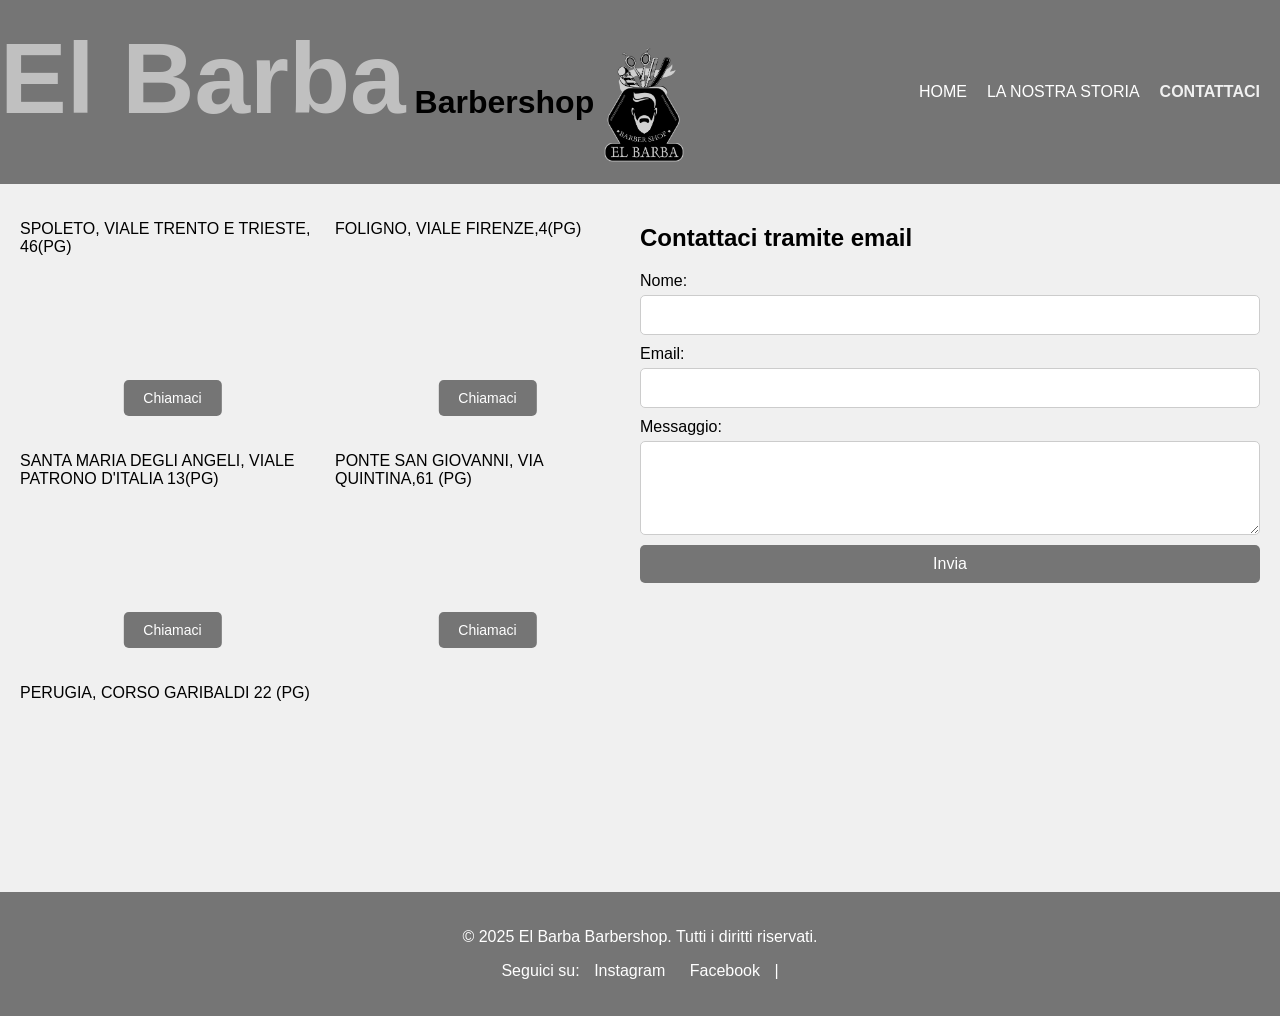
==== contattaci.html @ 3dd23702 "Add files via upload" ====
<!DOCTYPE html>
<html lang="en">
<head>
    <meta charset="UTF-8">
    <meta name="viewport" content="width=device-width, initial-scale=1.0">
    <title>El Barba Barbershop</title>
    <link rel="stylesheet" href="contattaci.css">
    <link rel="icon" href="EL BARBA LOGO ARGENTO X SFONDO NERO.png">
</head>
<body>
    <header>
        <div class="container1">
            <div id="branding">
                <h1><span class="highlight">El Barba</span> Barbershop<img src="EL BARBA LOGO ARGENTO X SFONDO NERO.png"
                    alt="ElBarba Logo" class="logo"></h1>
            </div>
            <div class="container2">
                <nav>
                    <button class="menu-toggle" onclick="toggleMenu()">☰</button>
                    <ul id="nav-menu" class="nav-menu">
                        <li><a href="index.html">Home</a></li>
                        <li><a href="La nostra storia.html">La nostra storia</a></li>
                        <li class="current"><a href="contattaci.html">Contattaci</a></li>
                    </ul>
                </nav>
            </div>
        </div>
    </header>
    
    <div class="content-container">
        <div class="map-container">
            <div class="map">
                <p>SPOLETO, VIALE TRENTO E TRIESTE, 46(PG)</p>
                <iframe src="https://www.google.com/maps/embed?pb=!1m18!1m12!1m3!1d2930.1444481031795!2d12.735428275831985!3d42.742996010823305!2m3!1f0!2f0!3f0!3m2!1i1024!2i768!4f13.1!3m3!1m2!1s0x132ef4ed60b6a71f%3A0xe8bb3a32f6af9f32!2sViale%20Trento%20e%20Trieste%2C%2046%2C%2006049%20Spoleto%20PG!5e0!3m2!1sit!2sit!4v1741282188959!5m2!1sit!2sit" width="600" height="450" style="border:0;" allowfullscreen="" loading="lazy" referrerpolicy="no-referrer-when-downgrade"></iframe>
                <a href="tel:+393514621920" class="btn">Chiamaci</a>
            </div>
            <div class="map">
                <p>FOLIGNO, VIALE FIRENZE,4(PG)</p>
                <iframe src="https://www.google.com/maps/embed?pb=!1m18!1m12!1m3!1d2919.8553783538323!2d12.69857167584314!3d42.96025199697286!2m3!1f0!2f0!3f0!3m2!1i1024!2i768!4f13.1!3m3!1m2!1s0x132e85cfcb5bfa2d%3A0x59b88b463d411056!2sViale%20Firenze%2C%204%2C%2006034%20Foligno%20PG!5e0!3m2!1sit!2sit!4v1741282241810!5m2!1sit!2sit" width="600" height="450" style="border:0;" allowfullscreen="" loading="lazy" referrerpolicy="no-referrer-when-downgrade"></iframe>
                <a href="tel:+393518967625" class="btn">Chiamaci</a>
            </div>
            <div class="map">
                <p>SANTA MARIA DEGLI ANGELI, VIALE PATRONO D'ITALIA 13(PG)</p>
                <iframe src="https://www.google.com/maps/embed?pb=!1m18!1m12!1m3!1d2915.138198694835!2d12.579087075848213!3d43.05956089062341!2m3!1f0!2f0!3f0!3m2!1i1024!2i768!4f13.1!3m3!1m2!1s0x132e9d022ba74d55%3A0x835202eed4a0026a!2sViale%20Patrono%20d&#39;Italia%2C%2013%2C%2006081%20Santa%20Maria%20degli%20Angeli%20PG!5e0!3m2!1sit!2sit!4v1741282276027!5m2!1sit!2sit" width="600" height="450" style="border:0;" allowfullscreen="" loading="lazy" referrerpolicy="no-referrer-when-downgrade"></iframe>
                <a href="tel:+393333454545" class="btn">Chiamaci</a>
            </div>
            <div class="map">
                <p>PONTE SAN GIOVANNI, VIA QUINTINA,61 (PG)</p>
                <iframe src="https://www.google.com/maps/embed?pb=!1m18!1m12!1m3!1d2913.6622087439214!2d12.439417475849817!3d43.09059648863689!2m3!1f0!2f0!3f0!3m2!1i1024!2i768!4f13.1!3m3!1m2!1s0x132e9f8b1678f255%3A0x5f73344206b62064!2sVia%20Quintina%2C%2061%2C%2006135%20Ponte%20San%20Giovanni%20PG!5e0!3m2!1sit!2sit!4v1741282324233!5m2!1sit!2sit" width="600" height="450" style="border:0;" allowfullscreen="" loading="lazy" referrerpolicy="no-referrer-when-downgrade"></iframe>
                <a href="tel:+393333454545" class="btn">Chiamaci</a>
            </div>


            <div class="map" style="width: 300px; float: left; margin-right: 20px;">
                <p>PERUGIA, CORSO GARIBALDI 22 (PG)</p>
                <iframe src="https://www.google.com/maps/embed?pb=!1m18!1m12!1m3!1d2912.4708341290166!2d12.38693777585111!3d43.115634387033325!2m3!1f0!2f0!3f0!3m2!1i1024!2i768!4f13.1!3m3!1m2!1s0x132ea0803577e1dd%3A0x35f848816d333e96!2sCorso%20Giuseppe%20Garibaldi%2C%2022%2C%2006123%20Perugia%20PG!5e0!3m2!1sit!2sit!4v1742410072585!5m2!1sit!2sit" width="300" height="200" style="border:0;" allowfullscreen="" loading="lazy" referrerpolicy="no-referrer-when-downgrade"></iframe>
               <!-- <a href="tel:+393333454545" class="btn">Chiamaci</a>--->
            </div>
            
        </div>
        <div class="form-container">
            <h2>Contattaci tramite email</h2>
            <form action="mailto:elbarbabarbershop19@hotmail.com" method="post" enctype="text/plain">
                <label for="name">Nome:</label>
                <input type="text" id="name" name="name" required>
                <label for="email">Email:</label>
                <input type="email" id="email" name="email" required>
                <label for="message">Messaggio:</label>
                <textarea id="message" name="message" rows="4" required></textarea>
                <button type="submit" class="btn1">Invia</button>
            </form>
        </div>
    </div>

    <script>
        function toggleMenu() {
            var menu = document.getElementById('nav-menu');
            if (menu.style.display === 'block') {
                menu.style.display = 'none';
            } else {
                menu.style.display = 'block';
            }
        }
    </script>
    <footer>
        <div class="footer-container">
            <p>&copy; 2025 El Barba Barbershop. Tutti i diritti riservati.</p>
            <p>Seguici su:
                <a href="https://www.instagram.com/elbarba_barbershop19" target="_blank">Instagram</a>
                <a href="https://www.facebook.com/share/1FMEUdP2NV/" target="_blank">Facebook</a> |
                
            </p>
        </div>
        
</body>
</html>
---- contattaci.css ----
body {
    margin: 0;
    padding: 0;
    font-family: 'Trebuchet MS', 'Lucida Sans Unicode', 'Lucida Grande', 'Lucida Sans', Arial, sans-serif;
    background-color: #f0f0f0;
}

header {
    text-align: left;
    background-color: #757575;
    padding: 0px;
    margin-top: auto;
}

header .highlight {
    font-family: comic sans ms;
    font-size: clamp(35px, 10vw, 100px);
    color: red;
    display: inline-block;
    margin: 0px auto;
}

header .logo {
    width: 80px; /* Regola la dimensione dell'immagine secondo le tue esigenze */
    height: auto;
    vertical-align: middle;
    margin-left: 10px; /* Spazio tra il testo e l'immagine */
}

.container1 {
    display: flex;
    justify-content: space-between;
    align-items: center;
}

.container2 nav {
    position: relative;
}

.menu-toggle {
    display: none;
    background: none;
    border: none;
    font-size: 24px;
    color: #ffffff;
    cursor: pointer;
}

.nav-menu {
    display: flex;
    justify-content: space-between;
    align-items: center;
    list-style: none;
    padding: 0;
    margin: 0;
}

.nav-menu li {
    margin-right: 20px;
}

.nav-menu li a {
    color: #ffffff;
    text-decoration: none;
    text-transform: uppercase;
    font-size: 16px;
}

.nav-menu li a:hover {
    color: #cccccc;
    font-weight: bold;
}

header .current a {
    color: #f0f0f0;
    font-weight: bold;
}

header .highlight {
    color: #c0c0c0;
    font-family: Verdana, Geneva, Tahoma, sans-serif;
}

header a:hover {
    color: #cccccc;
    font-weight: bold;
}

.content-container {
    display: flex;
    justify-content: space-between;
    padding: 20px;
}

.map-container {
    flex: 1;
    display: flex;
    flex-wrap: wrap;
    gap: 10px;
    max-width: 50%;
}

.map {
    flex: 1 1 calc(50% - 10px);
    box-sizing: border-box;
    position: relative;
}

.map iframe {
    width: 100%;
    height: 150px;
    border: 0;
}

.map .btn {
    position: absolute;
    bottom: 10px;
    left: 50%;
    transform: translateX(-50%);
    padding: 10px 20px;
    font-size: 14px;
    background-color: #757575;
    color: #fff;
    border: none;
    border-radius: 5px;
    text-decoration: none;
    text-align: center;
    cursor: pointer;
}

.map .btn:hover {
    background-color: #555;
}

.form-container {
    flex: 1;
    max-width: 50%;
}

form {
    display: flex;
    flex-direction: column;
}

form label {
    margin-bottom: 5px;
}

form input, form textarea {
    margin-bottom: 10px;
    padding: 10px;
    font-size: 16px;
    border: 1px solid #ccc;
    border-radius: 5px;
}

form button {
    padding: 10px;
    font-size: 16px;
    background-color: #757575;
    color: #fff;
    border: none;
    border-radius: 5px;
    cursor: pointer;
}

form button:hover {
    background-color: #555;
}

footer {
    background-color: #757575;
    color: #ffffff;
    text-align: center;
    padding: 20px 0;
}

footer a {
    color: #ffffff;
    text-decoration: none;
    margin: 0 10px;
}

footer a:hover {
    text-decoration: underline;
}

/* Media query per schermi piccoli */
@media (max-width: 768px) {
    .container1 {
        flex-direction: column;
        align-items: flex-start;
    }

    .menu-toggle {
        display: block;
    }

    .nav-menu {
        display: none;
        flex-direction: column;
        width: 100%;
    }

    .nav-menu.show {
        display: flex;
    }

    .nav-menu li {
        margin-right: 0;
        margin-bottom: 10px;
    }

    .nav-menu li a {
        font-size: 18px;
    }

    .content-container {
        flex-direction: column;
        padding: 10px;
    }

    .map-container, .form-container {
        max-width: 100%;
        padding-right: 0;
    }

    .map {
        flex: 1 1 100%;
    }
}
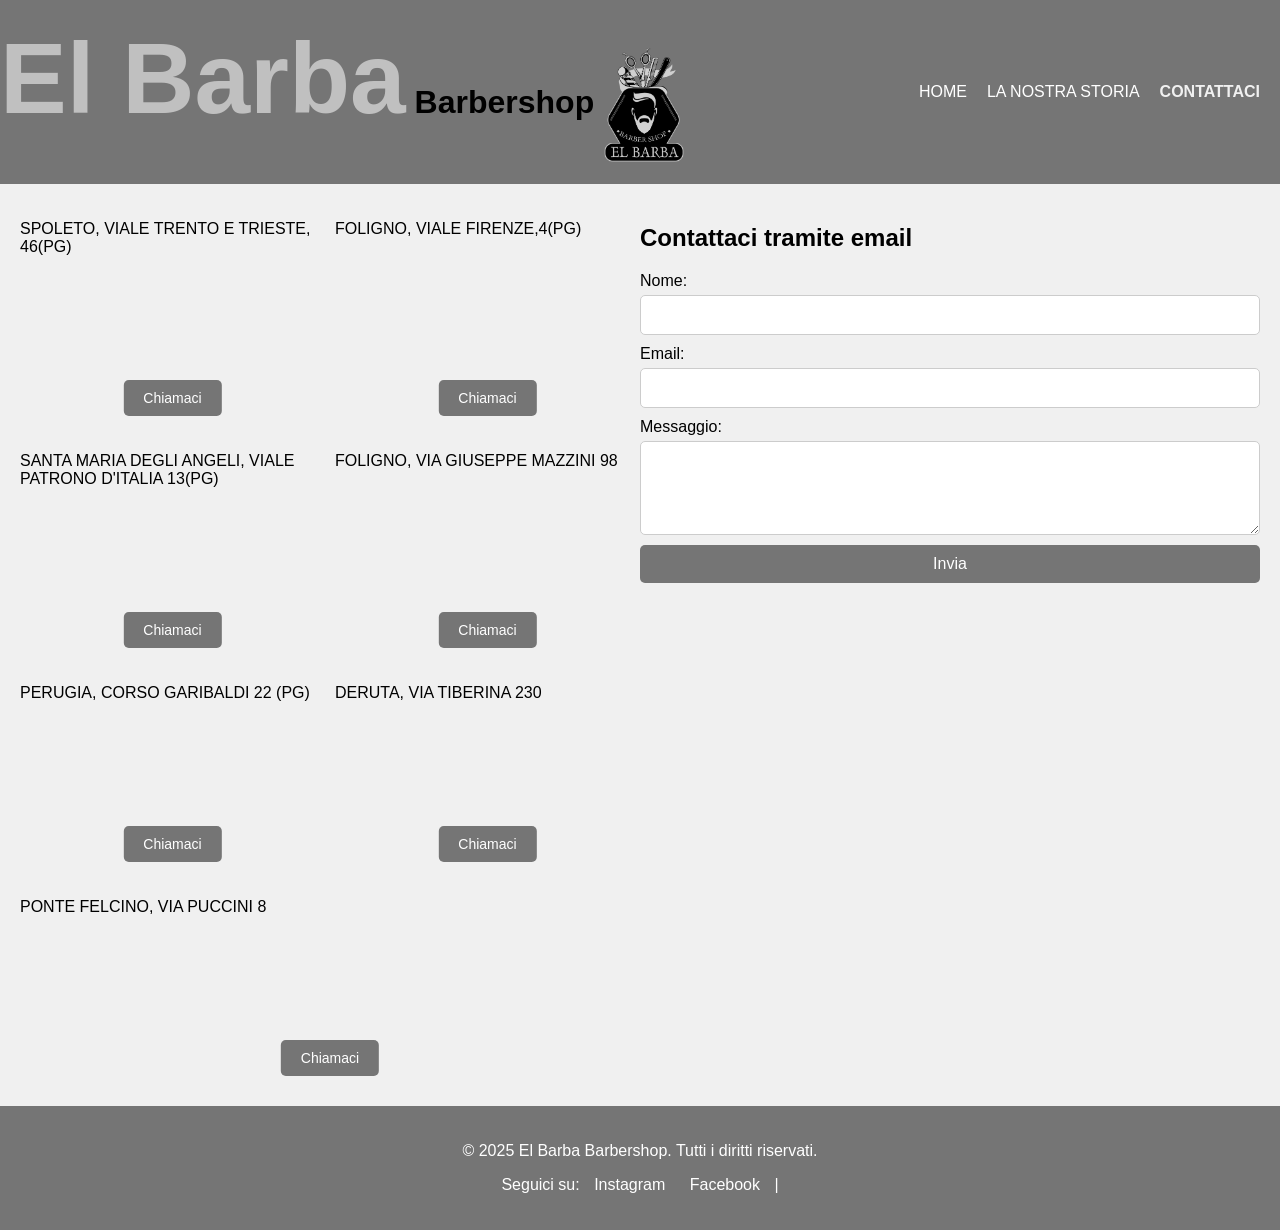
==== commit f44181f2: "Update contattaci.html" ====
--- a/contattaci.html
+++ b/contattaci.html
@@ -42,20 +42,38 @@
             <div class="map">
                 <p>SANTA MARIA DEGLI ANGELI, VIALE PATRONO D'ITALIA 13(PG)</p>
                 <iframe src="https://www.google.com/maps/embed?pb=!1m18!1m12!1m3!1d2915.138198694835!2d12.579087075848213!3d43.05956089062341!2m3!1f0!2f0!3f0!3m2!1i1024!2i768!4f13.1!3m3!1m2!1s0x132e9d022ba74d55%3A0x835202eed4a0026a!2sViale%20Patrono%20d&#39;Italia%2C%2013%2C%2006081%20Santa%20Maria%20degli%20Angeli%20PG!5e0!3m2!1sit!2sit!4v1741282276027!5m2!1sit!2sit" width="600" height="450" style="border:0;" allowfullscreen="" loading="lazy" referrerpolicy="no-referrer-when-downgrade"></iframe>
-                <a href="tel:+393333454545" class="btn">Chiamaci</a>
+                <a href="tel:+393342406234" class="btn">Chiamaci</a>
             </div>
+            
+            <!-- aggiunto e cancellato ponte san giovanni -->
+            
             <div class="map">
-                <p>PONTE SAN GIOVANNI, VIA QUINTINA,61 (PG)</p>
-                <iframe src="https://www.google.com/maps/embed?pb=!1m18!1m12!1m3!1d2913.6622087439214!2d12.439417475849817!3d43.09059648863689!2m3!1f0!2f0!3f0!3m2!1i1024!2i768!4f13.1!3m3!1m2!1s0x132e9f8b1678f255%3A0x5f73344206b62064!2sVia%20Quintina%2C%2061%2C%2006135%20Ponte%20San%20Giovanni%20PG!5e0!3m2!1sit!2sit!4v1741282324233!5m2!1sit!2sit" width="600" height="450" style="border:0;" allowfullscreen="" loading="lazy" referrerpolicy="no-referrer-when-downgrade"></iframe>
-                <a href="tel:+393333454545" class="btn">Chiamaci</a>
+                <p>FOLIGNO, VIA GIUSEPPE MAZZINI 98</p>
+                <iframe src="https://www.google.com/maps/embed?pb=!1m14!1m8!1m3!1d2920.1577493502555!2d12.70146!3d42.95388!3m2!1i1024!2i768!4f13.1!3m3!1m2!1s0x132e85c4b0d0d457%3A0x9ee677a2c657829b!2sVia%20Giuseppe%20Mazzini%2C%2098%2C%2006034%20Foligno%20PG!5e0!3m2!1sit!2sit!4v1751878369615!5m2!1sit!2sit" width="600" height="450" style="border:0;" allowfullscreen="" loading="lazy" referrerpolicy="no-referrer-when-downgrade"></iframe>
+                <a href="tel:+393514595265" class="btn">Chiamaci</a>
             </div>
-
-
-            <div class="map" style="width: 300px; float: left; margin-right: 20px;">
+<!-- da aggiungee mappa-->
+<!-- tagliato questo in map style="width: 300px; float: left; margin-right: 20px;"-->
+            <div class="map">
                 <p>PERUGIA, CORSO GARIBALDI 22 (PG)</p>
                 <iframe src="https://www.google.com/maps/embed?pb=!1m18!1m12!1m3!1d2912.4708341290166!2d12.38693777585111!3d43.115634387033325!2m3!1f0!2f0!3f0!3m2!1i1024!2i768!4f13.1!3m3!1m2!1s0x132ea0803577e1dd%3A0x35f848816d333e96!2sCorso%20Giuseppe%20Garibaldi%2C%2022%2C%2006123%20Perugia%20PG!5e0!3m2!1sit!2sit!4v1742410072585!5m2!1sit!2sit" width="300" height="200" style="border:0;" allowfullscreen="" loading="lazy" referrerpolicy="no-referrer-when-downgrade"></iframe>
-               <!-- <a href="tel:+393333454545" class="btn">Chiamaci</a>--->
+               <a href="tel:+39351465766" class="btn">Chiamaci</a>
             </div>
+            
+            <!--mappe e numeri aggiunti oltre foligno2-->
+            <div class="map">
+                <p>DERUTA, VIA TIBERINA 230 </p>
+                <iframe src="https://www.google.com/maps/embed?pb=!1m18!1m12!1m3!1d2918.8622881930164!2d12.413242975378498!3d42.981174471141834!2m3!1f0!2f0!3f0!3m2!1i1024!2i768!4f13.1!3m3!1m2!1s0x132ea29537fb86a3%3A0xf82e49b3532a912!2sVia%20Tiberina%2C%20230%2C%2006053%20Deruta%20PG!5e0!3m2!1sit!2sit!4v1751878552037!5m2!1sit!2sit" width="600" height="450" style="border:0;" allowfullscreen="" loading="lazy" referrerpolicy="no-referrer-when-downgrade"></iframe>
+                <a href="tel:+393513504114" class="btn">Chiamaci</a>
+                </div>
+            
+            <div class="map">
+                <p>PONTE FELCINO, VIA PUCCINI 8 </p>
+                <iframe src="https://www.google.com/maps/embed?pb=!1m18!1m12!1m3!1d2911.6221126099776!2d12.438988875388354!3d43.13346397113147!2m3!1f0!2f0!3f0!3m2!1i1024!2i768!4f13.1!3m3!1m2!1s0x132c202119f59941%3A0x58db3b1a83034d85!2sVia%20Giacomo%20Puccini%2C%208%2C%2006134%20Perugia%20PG!5e0!3m2!1sit!2sit!4v1751882265106!5m2!1sit!2sit" width="600" height="450" style="border:0;" allowfullscreen="" loading="lazy" referrerpolicy="no-referrer-when-downgrade"></iframe>
+                <a href="tel:+393509542686"class="btn">Chiamaci</a>
+                </div>
+                
+                            
             
         </div>
         <div class="form-container">
@@ -93,4 +111,4 @@
         </div>
         
 </body>
-</html>+</html>
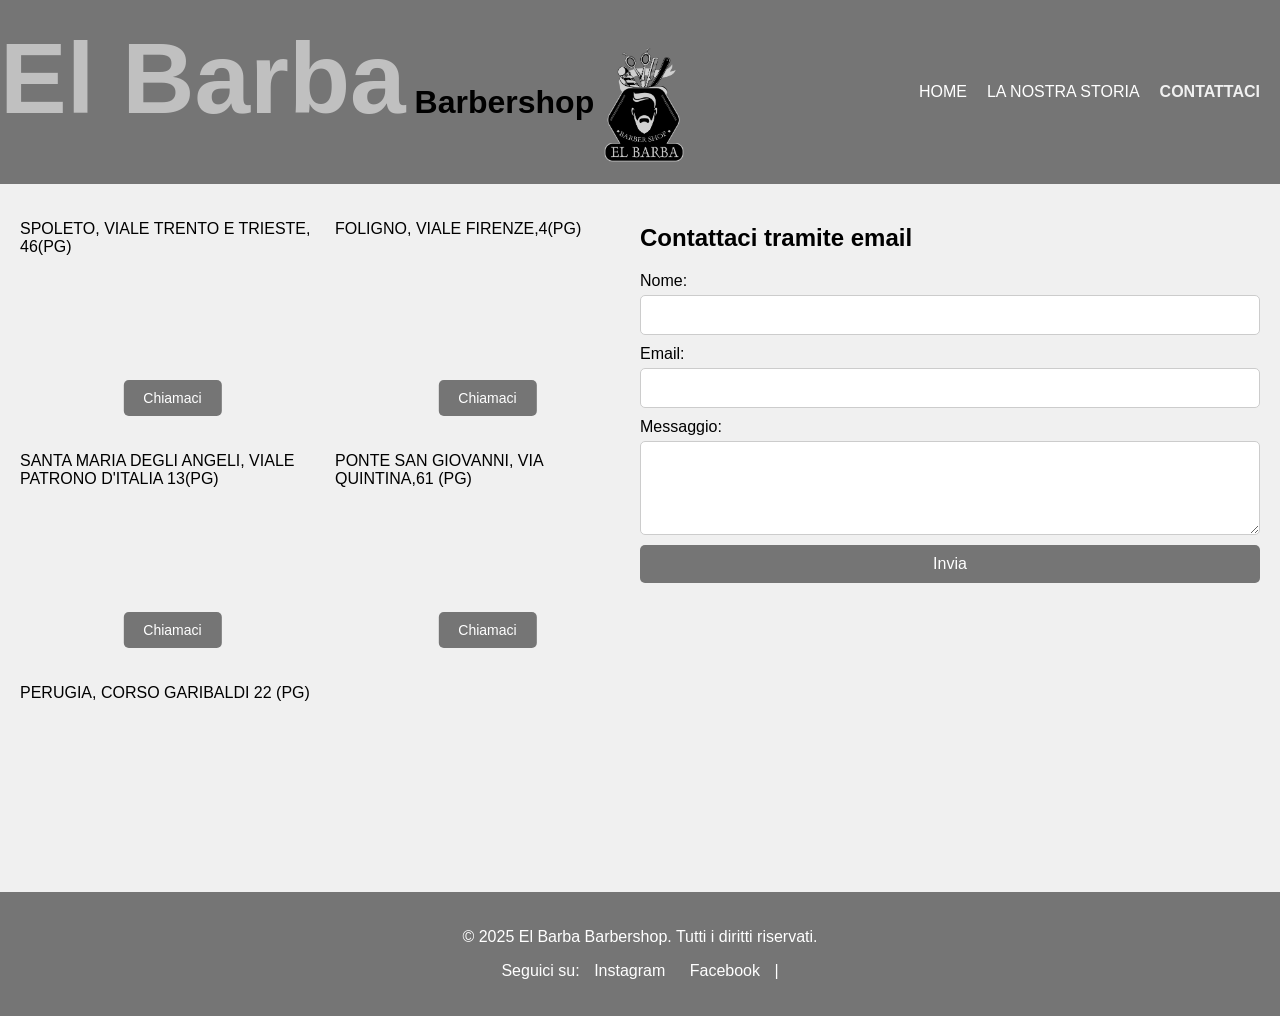
==== commit 4f50bf90: "Update contattaci.html" ====
--- a/contattaci.html
+++ b/contattaci.html
@@ -44,36 +44,18 @@
                 <iframe src="https://www.google.com/maps/embed?pb=!1m18!1m12!1m3!1d2915.138198694835!2d12.579087075848213!3d43.05956089062341!2m3!1f0!2f0!3f0!3m2!1i1024!2i768!4f13.1!3m3!1m2!1s0x132e9d022ba74d55%3A0x835202eed4a0026a!2sViale%20Patrono%20d&#39;Italia%2C%2013%2C%2006081%20Santa%20Maria%20degli%20Angeli%20PG!5e0!3m2!1sit!2sit!4v1741282276027!5m2!1sit!2sit" width="600" height="450" style="border:0;" allowfullscreen="" loading="lazy" referrerpolicy="no-referrer-when-downgrade"></iframe>
                 <a href="tel:+393342406234" class="btn">Chiamaci</a>
             </div>
-            
-            <!-- aggiunto e cancellato ponte san giovanni -->
-            
             <div class="map">
-                <p>FOLIGNO, VIA GIUSEPPE MAZZINI 98</p>
-                <iframe src="https://www.google.com/maps/embed?pb=!1m14!1m8!1m3!1d2920.1577493502555!2d12.70146!3d42.95388!3m2!1i1024!2i768!4f13.1!3m3!1m2!1s0x132e85c4b0d0d457%3A0x9ee677a2c657829b!2sVia%20Giuseppe%20Mazzini%2C%2098%2C%2006034%20Foligno%20PG!5e0!3m2!1sit!2sit!4v1751878369615!5m2!1sit!2sit" width="600" height="450" style="border:0;" allowfullscreen="" loading="lazy" referrerpolicy="no-referrer-when-downgrade"></iframe>
-                <a href="tel:+393514595265" class="btn">Chiamaci</a>
+                <p>PONTE SAN GIOVANNI, VIA QUINTINA,61 (PG)</p>
+                <iframe src="https://www.google.com/maps/embed?pb=!1m18!1m12!1m3!1d2913.6622087439214!2d12.439417475849817!3d43.09059648863689!2m3!1f0!2f0!3f0!3m2!1i1024!2i768!4f13.1!3m3!1m2!1s0x132e9f8b1678f255%3A0x5f73344206b62064!2sVia%20Quintina%2C%2061%2C%2006135%20Ponte%20San%20Giovanni%20PG!5e0!3m2!1sit!2sit!4v1741282324233!5m2!1sit!2sit" width="600" height="450" style="border:0;" allowfullscreen="" loading="lazy" referrerpolicy="no-referrer-when-downgrade"></iframe>
+                <a href="tel:+393333454545" class="btn">Chiamaci</a>
             </div>
-<!-- da aggiungee mappa-->
-<!-- tagliato questo in map style="width: 300px; float: left; margin-right: 20px;"-->
-            <div class="map">
+
+
+            <div class="map" style="width: 300px; float: left; margin-right: 20px;">
                 <p>PERUGIA, CORSO GARIBALDI 22 (PG)</p>
                 <iframe src="https://www.google.com/maps/embed?pb=!1m18!1m12!1m3!1d2912.4708341290166!2d12.38693777585111!3d43.115634387033325!2m3!1f0!2f0!3f0!3m2!1i1024!2i768!4f13.1!3m3!1m2!1s0x132ea0803577e1dd%3A0x35f848816d333e96!2sCorso%20Giuseppe%20Garibaldi%2C%2022%2C%2006123%20Perugia%20PG!5e0!3m2!1sit!2sit!4v1742410072585!5m2!1sit!2sit" width="300" height="200" style="border:0;" allowfullscreen="" loading="lazy" referrerpolicy="no-referrer-when-downgrade"></iframe>
-               <a href="tel:+39351465766" class="btn">Chiamaci</a>
+               <!-- <a href="tel:+393333454545" class="btn">Chiamaci</a>--->
             </div>
-            
-            <!--mappe e numeri aggiunti oltre foligno2-->
-            <div class="map">
-                <p>DERUTA, VIA TIBERINA 230 </p>
-                <iframe src="https://www.google.com/maps/embed?pb=!1m18!1m12!1m3!1d2918.8622881930164!2d12.413242975378498!3d42.981174471141834!2m3!1f0!2f0!3f0!3m2!1i1024!2i768!4f13.1!3m3!1m2!1s0x132ea29537fb86a3%3A0xf82e49b3532a912!2sVia%20Tiberina%2C%20230%2C%2006053%20Deruta%20PG!5e0!3m2!1sit!2sit!4v1751878552037!5m2!1sit!2sit" width="600" height="450" style="border:0;" allowfullscreen="" loading="lazy" referrerpolicy="no-referrer-when-downgrade"></iframe>
-                <a href="tel:+393513504114" class="btn">Chiamaci</a>
-                </div>
-            
-            <div class="map">
-                <p>PONTE FELCINO, VIA PUCCINI 8 </p>
-                <iframe src="https://www.google.com/maps/embed?pb=!1m18!1m12!1m3!1d2911.6221126099776!2d12.438988875388354!3d43.13346397113147!2m3!1f0!2f0!3f0!3m2!1i1024!2i768!4f13.1!3m3!1m2!1s0x132c202119f59941%3A0x58db3b1a83034d85!2sVia%20Giacomo%20Puccini%2C%208%2C%2006134%20Perugia%20PG!5e0!3m2!1sit!2sit!4v1751882265106!5m2!1sit!2sit" width="600" height="450" style="border:0;" allowfullscreen="" loading="lazy" referrerpolicy="no-referrer-when-downgrade"></iframe>
-                <a href="tel:+393509542686"class="btn">Chiamaci</a>
-                </div>
-                
-                            
             
         </div>
         <div class="form-container">
@@ -112,3 +94,4 @@
         
 </body>
 </html>
+
